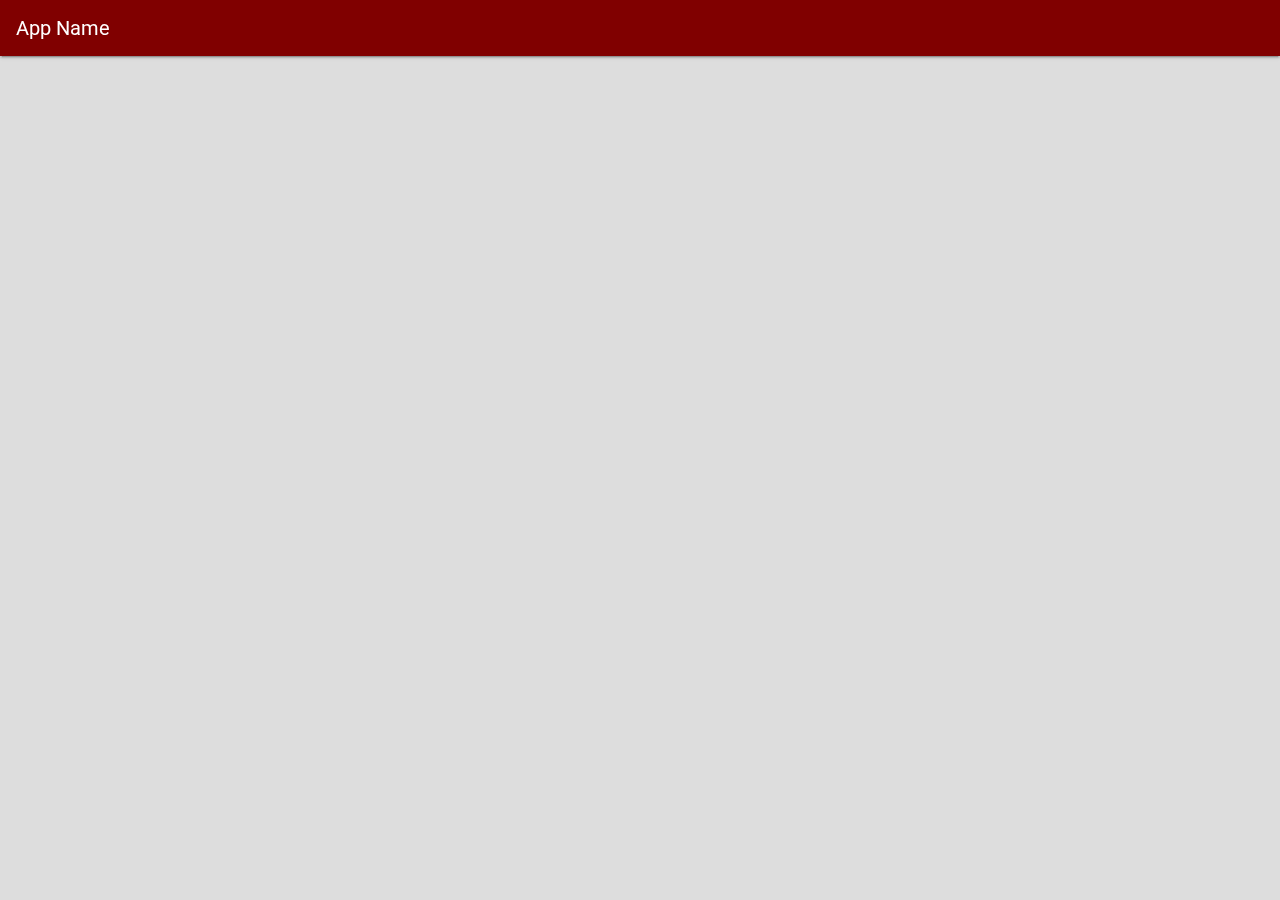
==== public/index.html @ 9fefe221 "Add files via upload" ====
<!doctype html>
<html lang="en">

<head>
  <meta charset="utf-8">
  <meta name="viewport" content="width=device-width, initial-scale=1, shrink-to-fit=no">
  <link rel="stylesheet" href="https://fonts.googleapis.com/css?family=Roboto:300,400,500,700|Material+Icons">
  <link rel="stylesheet" href="styles/bootstrap-material-design.min.css">
  <link rel="stylesheet" href="styles/main.css">
  <title>App Name</title>
</head>

<body>
  <nav class="navbar navbar-dark fixed-top">
    <a class="navbar-brand" href="#">App Name</a>
  </nav>
  <div id="mainPage" class="container page-container">


  </div>
  <script src="scripts/jquery.min.js"></script>
  <script src="scripts/popper.js"></script>
  <script src="scripts/bootstrap-material-design.js"></script>
  <script>$("body").bootstrapMaterialDesign();</script>
  <script src="/__/firebase/7.18.0/firebase-app.js"></script>
  <script src="/__/firebase/7.18.0/firebase-analytics.js"></script>
  <script src="/__/firebase/7.18.0/firebase-auth.js"></script>
  <script src="/__/firebase/7.18.0/firebase-firestore.js"></script>
  <script src="/__/firebase/init.js"></script>
  <script src="scripts/main.js"></script>
</body>

</html>
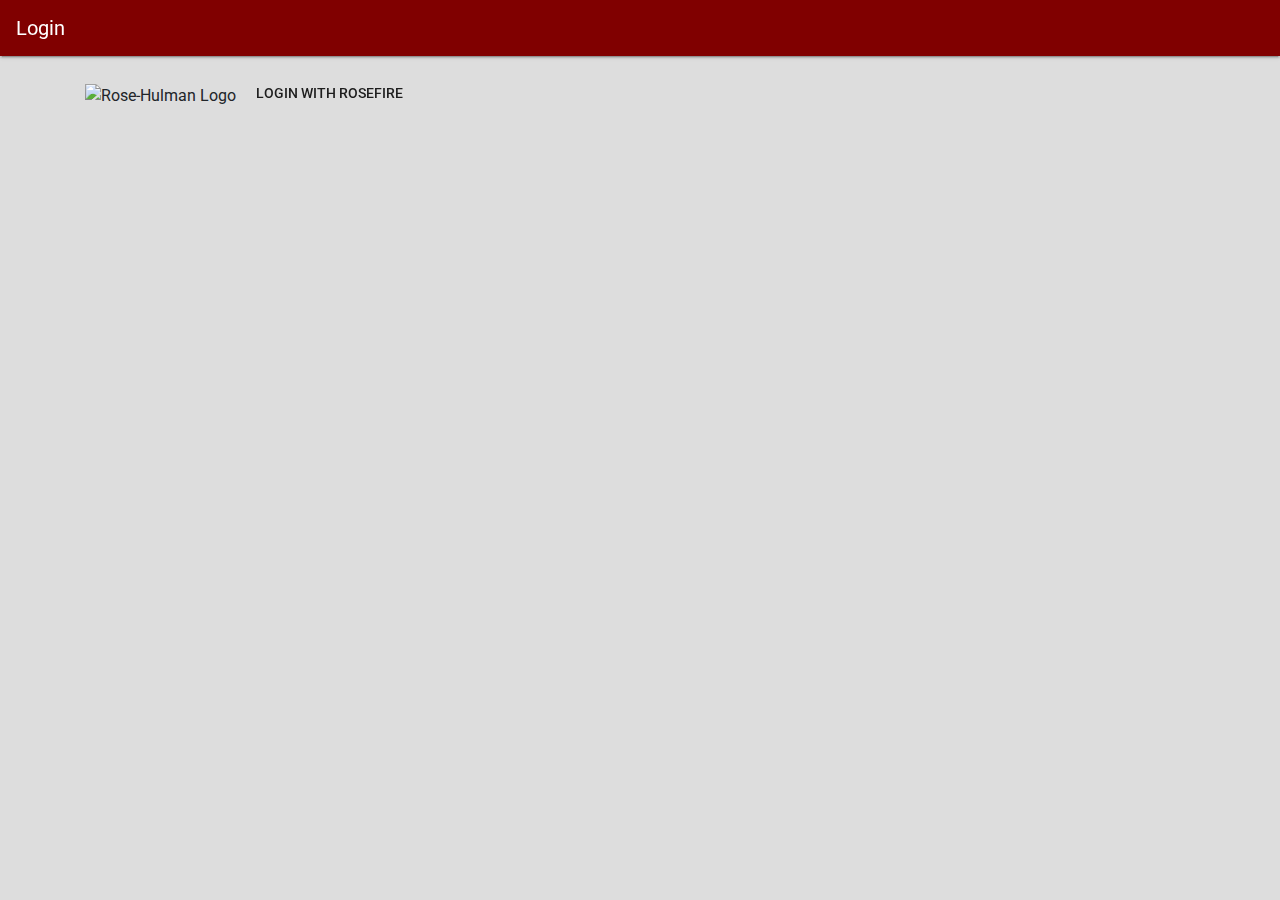
==== commit 3a6b04d0: "created base template" ====
--- a/public/index.html
+++ b/public/index.html
@@ -7,14 +7,17 @@
   <link rel="stylesheet" href="https://fonts.googleapis.com/css?family=Roboto:300,400,500,700|Material+Icons">
   <link rel="stylesheet" href="styles/bootstrap-material-design.min.css">
   <link rel="stylesheet" href="styles/main.css">
-  <title>App Name</title>
+  <title>Login</title>
 </head>
 
 <body>
   <nav class="navbar navbar-dark fixed-top">
-    <a class="navbar-brand" href="#">App Name</a>
+    <a class="navbar-brand" href="#">Login</a>
   </nav>
-  <div id="mainPage" class="container page-container">
+  <div id="loginPage" class="container page-container">
+    <img id = "roseLogo" src = "https://pbs.twimg.com/profile_images/1276003977910517761/SOFf-4mY_400x400.jpg" alt = "Rose-Hulman Logo">
+    <button id="loginBtn" type = "button" class = "btn">Login with RoseFire</button>
+
 
 
   </div>
@@ -26,7 +29,11 @@
   <script src="/__/firebase/7.18.0/firebase-analytics.js"></script>
   <script src="/__/firebase/7.18.0/firebase-auth.js"></script>
   <script src="/__/firebase/7.18.0/firebase-firestore.js"></script>
+  <script src="scripts/rosefire.min.js"></script>
   <script src="/__/firebase/init.js"></script>
+
+
+  <!-- <script src=" /__/firebase/init.js?useEmulator=true"></script> -->
   <script src="scripts/main.js"></script>
 </body>
 
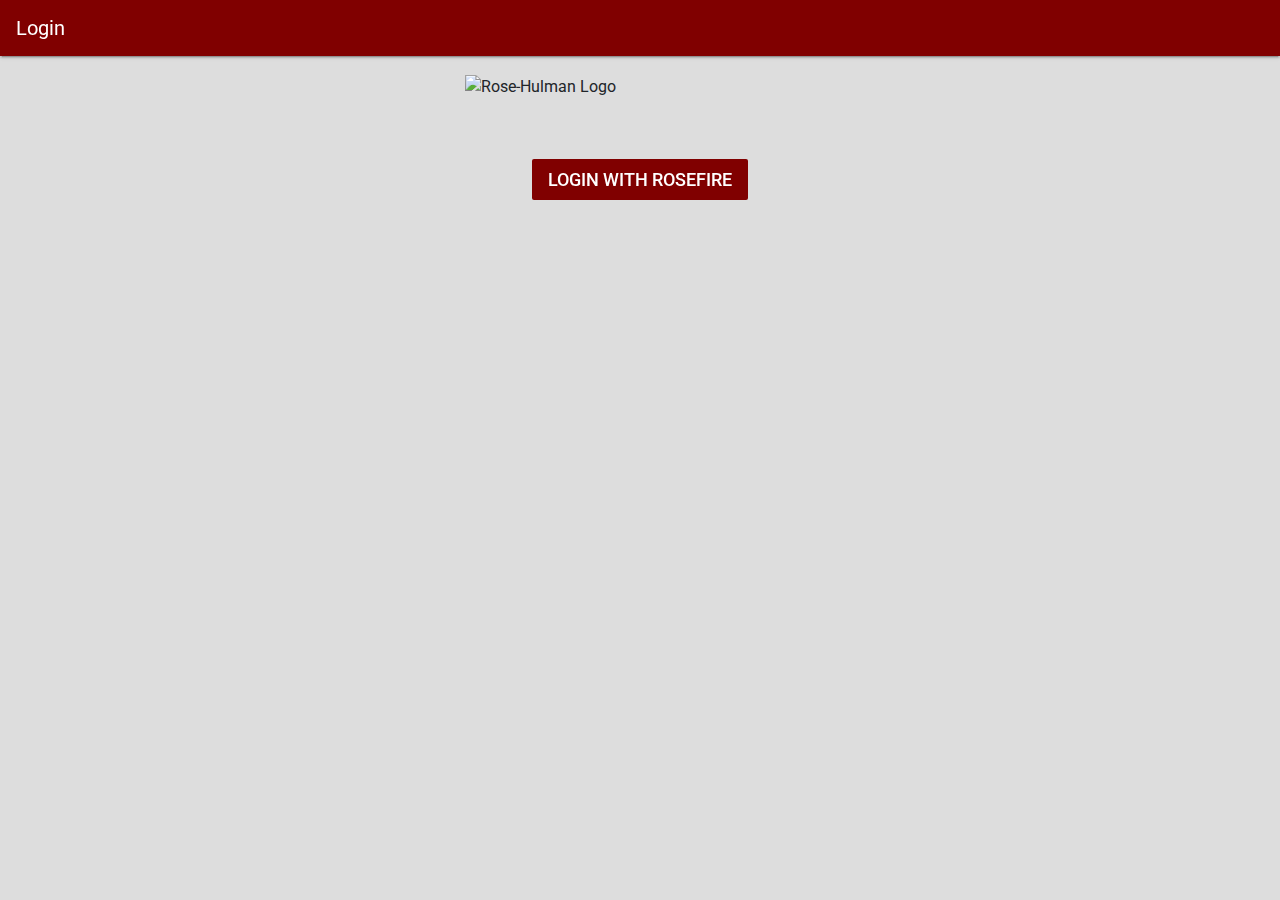
==== commit 9f1cdab2: "did some work" ====
--- a/public/index.html
+++ b/public/index.html
@@ -7,7 +7,7 @@
   <link rel="stylesheet" href="https://fonts.googleapis.com/css?family=Roboto:300,400,500,700|Material+Icons">
   <link rel="stylesheet" href="styles/bootstrap-material-design.min.css">
   <link rel="stylesheet" href="styles/main.css">
-  <title>Login</title>
+  <title>Esports Center App</title>
 </head>
 
 <body>
--- a/public/styles/main.css
+++ b/public/styles/main.css
@@ -10,3 +10,17 @@
 .page-container {
     margin-top: 75px;
 }
+
+#roseLogo{
+    max-width: 350px;
+    margin: auto;
+    display: block;
+}
+#loginBtn{
+    background-color: #800000;
+    color:white;
+    display:block;
+    margin: 60px auto;
+    padding: 10x 30px;
+    font-size: 1.1em;
+}